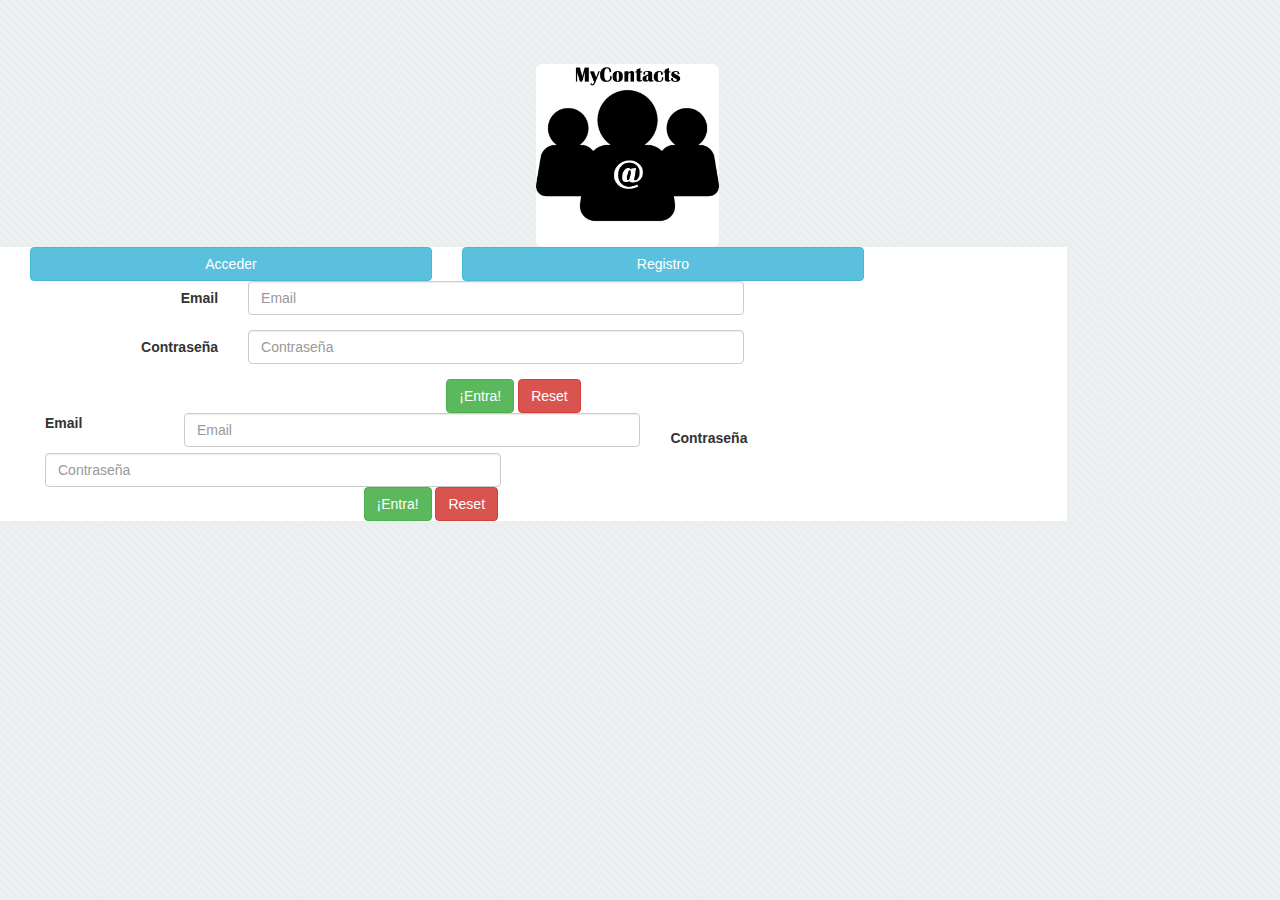
==== index.html @ fd97af4b "Modificaciones indices" ====
<!DOCTYPE html>
<meta charset="utf-8">
<html>
<head>
	<title>Mycontact</title>
	<!-- Bootstrap -->
    <link href="css/bootstrap/bootstrap.min.css" rel="stylesheet">

    <!-- CUSTOM CSS  -->
    <link rel="stylesheet" type="text/css" href="css/style.css">
</head>
<body>
 	<div class="divlogo col-lg-6">
		<img src="css/img/logo.png" class="logo img-rounded"/>
	</div><!--END DIVLOGO-->

	<div class="content-form col-lg-10">
		
			
		
		<div class="btn-group btn-group-justified">
				<div class="signin col-lg-5">
					<button class="btn btn-info btn-block">Acceder</button>
				</div>
			
				<div class="login col-lg-5">
					<button class="btn btn-info btn-block">Registro</button>
				</div>
		</div><!--btn group-->
			<div class="content-log-form">
				<form class="form-horizontal" role="form" acti>
					  <div class="form-group">
					   		<label for="email" class="col-lg-2 control-label">Email</label>
					  		  <div class="col-lg-7">
					    		  <input type="email" class="form-control" id="ejemplo_email_3" placeholder="Email">
					    	  </div>
					  </div>
					  <div class="form-group">
					    	<label for="ejemplo_password_3" class="col-lg-2 control-label">Contraseña</label>
					   			 <div class="col-lg-7">
					  			    <input type="password" class="form-control" id="password" placeholder="Contraseña">
					    		</div>
					  </div>
					  <div class="access">
					  	<button class="btn btn-success">¡Entra!</button>
					  	<input type="reset" class=" btn btn-danger" value="Reset" />
					  </div>
			</form>
		</div><!--END CONTENT LOG FORM-->
	<div class="content-sig-form col-lg-10">
			 <div class="form-group">
			   <label for="email" class="col-lg-2 control-label">Email</label>
			  		<div class="col-lg-7">
			    		<input type="email" class="form-control" id="email" placeholder="Email">
			    	 </div>
			  </div>
			  <div class="form-group">
			    	<label for="pass" class="col-lg-2 control-label">Contraseña</label>
			   			 <div class="col-lg-7">
			  			    <input type="password" class="form-control" id="password" placeholder="Contraseña">
			    		</div>
			  </div>
			  <div class="access">
			  	<button class="btn btn-success">¡Entra!</button>
			  	<input type="reset" class=" btn btn-danger" value="Reset" />
			  </div>
	</div>

	</div><!--END CONTENT  FORM-->
	<!-- jQuery (necessary for Bootstrap's JavaScript plugins) -->
    <script src="https://ajax.googleapis.com/ajax/libs/jquery/1.12.4/jquery.min.js"></script>
    <!-- Include all compiled plugins (below), or include individual files as needed -->
    <script src="assets/js/bootstrap.min.js"></script>
</body>
</html>
---- css/style.css ----
/* ===ETIQUETAS GENERAL===  */
body{

	background-image: url('img/texture.png');
	

}
.content-form{
	background-color: white;
	height: :auto;
}
.logo{
	width:30%;
	min-width: 150px;
	margin-left:33%;
	margin-right: 33%;
}
.divlogo{
	margin-left:25%;
	margin-right:25%;
	margin-top:5%;
}
.content-log-form{
	display: hidden;
	margin-left:8%;
	margin-right: 8%;
}
.content-sign-form{
	margin-left:8%;
	margin-right: 8%;
}
.access{
	margin-left:40%;
	margin-right: 40%;
}
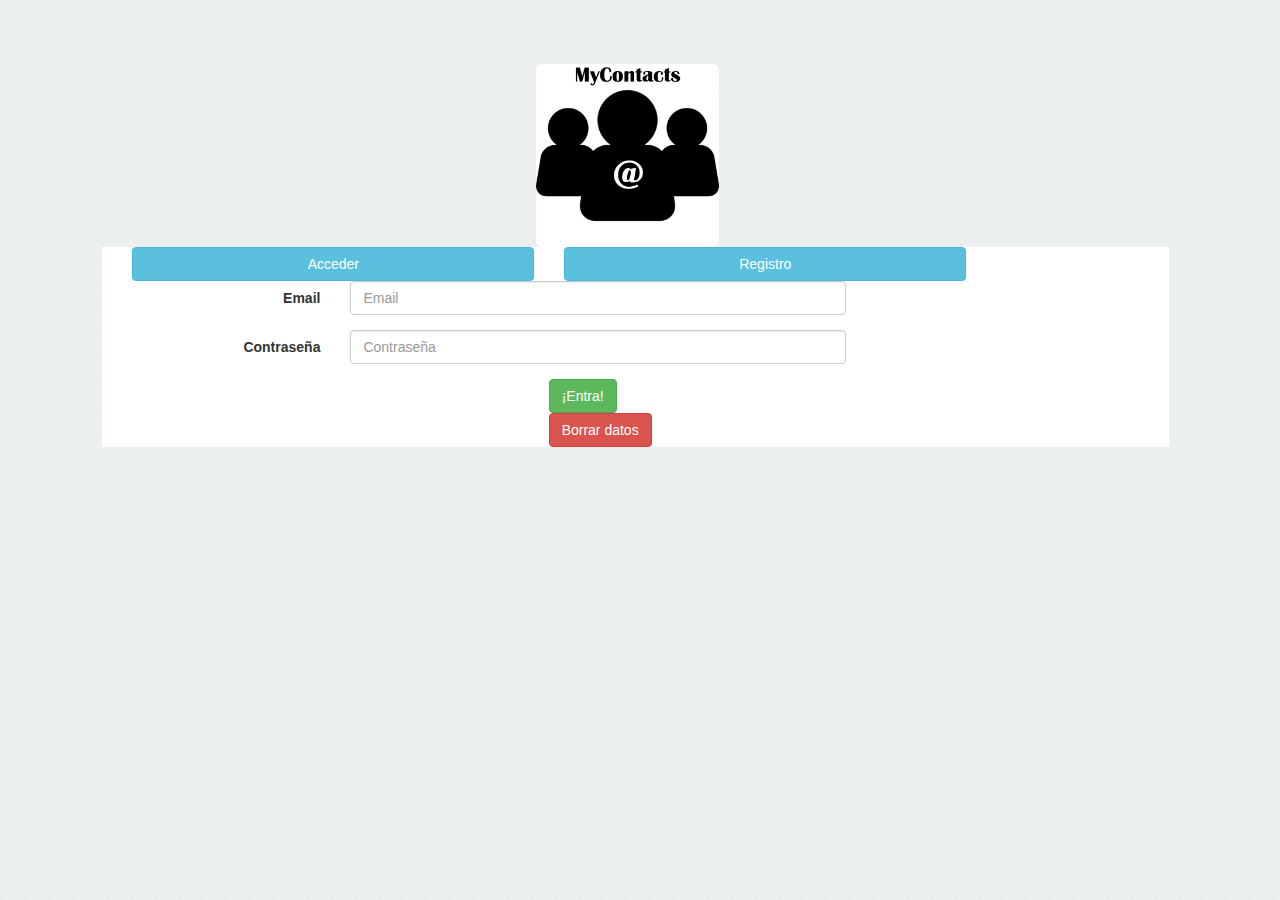
==== commit 394a5a4c: "Modificacion estilos, validacion formulario" ====
--- a/index.html
+++ b/index.html
@@ -8,6 +8,85 @@
 
     <!-- CUSTOM CSS  -->
     <link rel="stylesheet" type="text/css" href="css/style.css">
+    <script type="text/javascript">
+    //Funciones para mostrar/ocultar las capas
+    	function showsig(){
+    		document.getElementById("sig").style.display="block";
+    		document.getElementById("reg").style.display="none";
+    	}
+    	function showreg(){
+    		document.getElementById("sig").style.display="none";
+    		document.getElementById("reg").style.display="block";
+    	}
+    //Funciones de validación
+    	//validacion de login
+	    	 function log_validar()
+		    {
+		      var error ="";
+
+		      if(document.getElementById("l_mail").value=="")
+		      {
+		        error+="Error, el correo no puede estar vacio \n";
+		        document.getElementById("l_mail").style.borderColor="red";
+		      }
+		       if(document.getElementById("l_password").value=="")
+		      {
+		        error+="Error, la contraseña no puede estar vacio \n";
+		        document.getElementById("l_password").style.borderColor="red";
+		      }
+		      if(error!="")
+		      {
+		        alert(error);
+		        return false;
+		      }
+		      else{
+		        return true;
+		      }
+		    }
+		//Validacion de registro
+			 function reg_validar()
+		    {
+		      var error ="";
+
+		      if(document.getElementById("s_name").value=="")
+		      {
+		        error+="Error, el nombre no puede estar vacio \n";
+		        document.getElementById("s_name").style.borderColor="red";
+		      }
+		       if(document.getElementById("s_lastname1").value=="")
+		      {
+		        error+="Error, el apellido no puede estar vacio \n";
+		        document.getElementById("s_lastname1").style.borderColor="red";
+		      }
+
+		      if(document.getElementById("s_email").value=="")
+		      {
+		        error+="Error, el correo no puede estar vacio \n";
+		        document.getElementById("s_email").style.borderColor="red";
+		      }
+
+		       if(document.getElementById("s_password").value=="")
+		      {
+		        error+="Error, la contraseña no puede estar vacio \n";
+		        document.getElementById("s_password").style.borderColor="red";
+		      }
+
+		       if(document.getElementById("s_rpassword").value!=document.getElementById("s_password").value)
+		      {
+		        error+="Error, las contraseñas no coinciden \n";
+		        document.getElementById("s_rpassword").style.borderColor="red";
+		        document.getElementById("s_password").style.borderColor="red";
+		      }
+		      if(error!="")
+		      {
+		        alert(error);
+		        return false;
+		      }
+		      else{
+		        return true;
+		      }
+		    }
+    </script>
 </head>
 <body>
  	<div class="divlogo col-lg-6">
@@ -15,61 +94,101 @@
 	</div><!--END DIVLOGO-->
 
 	<div class="content-form col-lg-10">
-		
-			
-		
+
 		<div class="btn-group btn-group-justified">
 				<div class="signin col-lg-5">
-					<button class="btn btn-info btn-block">Acceder</button>
+					<button class="btn btn-info btn-block" onclick="showsig();">Acceder</button>
 				</div>
 			
 				<div class="login col-lg-5">
-					<button class="btn btn-info btn-block">Registro</button>
+					<button class="btn btn-info btn-block"onclick="showreg();">Registro</button>
 				</div>
 		</div><!--btn group-->
-			<div class="content-log-form">
-				<form class="form-horizontal" role="form" acti>
+			<!-- FORMULARIO DE LOGUEO-->
+			<div class="content-log-form" id="sig">
+				<form  name="fr_log" class="form-horizontal" role="form" action ="#" method="POST">
+					  <div class="form-group">
+					   		<label for="email" class="col-lg-2 control-label" id=>Email</label>
+					  		  <div class="col-lg-7">
+					    		  <input type="email" class="form-control" id="l_mail" placeholder="Email">
+					    	  </div>
+					  </div>
+					  <div class="form-group">
+					    	<label for="s_pass" class="col-lg-2 control-label">Contraseña</label>
+					   			 <div class="col-lg-7">
+					  			    <input type="password" class="form-control" id="l_password" placeholder="Contraseña">
+					    		</div>
+					  </div>
+					  <div class="access">
+					  	<button class="btn btn-success" onclick="return log_validar();">¡Entra!</button>
+					  	<input type="reset" class=" btn btn-danger" value="Borrar datos" />
+					  </div>
+			</form>
+		</div><!--END CONTENT LOG FORM-->
+		<!--FORMULARIO DE REGISTRO-->
+			<div class="content-sig-form" id="reg">
+				<form name="fr_sig" class="form-horizontal" role="form" action="#" method="POST">
+				<!--nombre -->
+				 <div class="form-group">
+					   		<label for="ename" class="col-lg-2 control-label">Nombre</label>
+					  		  <div class="col-lg-7">
+					    		  <input type="text" class="form-control" id="s_name" placeholder="Introduzca su nombre">*
+					    	  </div>
+					  </div>
+				<!-- end nombre -->
+				<!--Apellido1 -->
+				 <div class="form-group">
+					   		<label for="elast1" class="col-lg-2 control-label">Primer apellido</label>
+					  		  <div class="col-lg-7">
+					    		  <input type="text" class="form-control" id="s_lastname1" placeholder="Introduzca su primer apellido">*
+					    	  </div>
+					  </div>
+				<!-- end Apellido1 -->
+				<!--Apellido2 -->
+				 <div class="form-group">
+					   		<label for="elast2" class="col-lg-2 control-label">Segundo apellido</label>
+					  		  <div class="col-lg-7">
+					    		  <input type="text" class="form-control" id="s_lastname2" placeholder="Introduzca su segundo apellido">
+					    	  </div>
+					  </div>
+				<!-- end Apellido2 -->
+				<!--Correo -->
 					  <div class="form-group">
 					   		<label for="email" class="col-lg-2 control-label">Email</label>
 					  		  <div class="col-lg-7">
-					    		  <input type="email" class="form-control" id="ejemplo_email_3" placeholder="Email">
+					    		  <input type="email" class="form-control" id="s_email" placeholder="Email">
 					    	  </div>
 					  </div>
+				<!--End Correo -->
+				<!--Contraseña -->
 					  <div class="form-group">
-					    	<label for="ejemplo_password_3" class="col-lg-2 control-label">Contraseña</label>
+					    	<label for="pass" class="col-lg-2 control-label">Contraseña</label>
 					   			 <div class="col-lg-7">
-					  			    <input type="password" class="form-control" id="password" placeholder="Contraseña">
+					  			    <input type="password" class="form-control" id="s_password" placeholder="Contraseña">
 					    		</div>
 					  </div>
+				<!--End contraseña -->
+				<!--Contraseña -->
+					  <div class="form-group">
+					    	<label for="rpass" class="col-lg-2 control-label">repita su contraseña</label>
+					   			 <div class="col-lg-7">
+					  			    <input type="password" class="form-control" id="s_rpassword" placeholder="Por favor repita su contraseña">
+					    		</div>
+					  </div>
+				<!--End contraseña -->
 					  <div class="access">
-					  	<button class="btn btn-success">¡Entra!</button>
-					  	<input type="reset" class=" btn btn-danger" value="Reset" />
+					  	<button class="btn btn-success" onclick="return reg_validar();">¡Registrate!</button>
+					  	<input type="reset" class=" btn btn-danger" value="Borrar datos" />
 					  </div>
-			</form>
-		</div><!--END CONTENT LOG FORM-->
-	<div class="content-sig-form col-lg-10">
-			 <div class="form-group">
-			   <label for="email" class="col-lg-2 control-label">Email</label>
-			  		<div class="col-lg-7">
-			    		<input type="email" class="form-control" id="email" placeholder="Email">
-			    	 </div>
-			  </div>
-			  <div class="form-group">
-			    	<label for="pass" class="col-lg-2 control-label">Contraseña</label>
-			   			 <div class="col-lg-7">
-			  			    <input type="password" class="form-control" id="password" placeholder="Contraseña">
-			    		</div>
-			  </div>
-			  <div class="access">
-			  	<button class="btn btn-success">¡Entra!</button>
-			  	<input type="reset" class=" btn btn-danger" value="Reset" />
-			  </div>
-	</div>
+	
 
 	</div><!--END CONTENT  FORM-->
 	<!-- jQuery (necessary for Bootstrap's JavaScript plugins) -->
     <script src="https://ajax.googleapis.com/ajax/libs/jquery/1.12.4/jquery.min.js"></script>
     <!-- Include all compiled plugins (below), or include individual files as needed -->
     <script src="assets/js/bootstrap.min.js"></script>
+    <script type="text/javascript">
+    	document.onload = showsig();
+    </script>
 </body>
 </html>--- a/css/style.css
+++ b/css/style.css
@@ -7,7 +7,8 @@
 }
 .content-form{
 	background-color: white;
-	height: :auto;
+	margin-left: 8%;
+	margin-right: 8%;
 }
 .logo{
 	width:30%;
